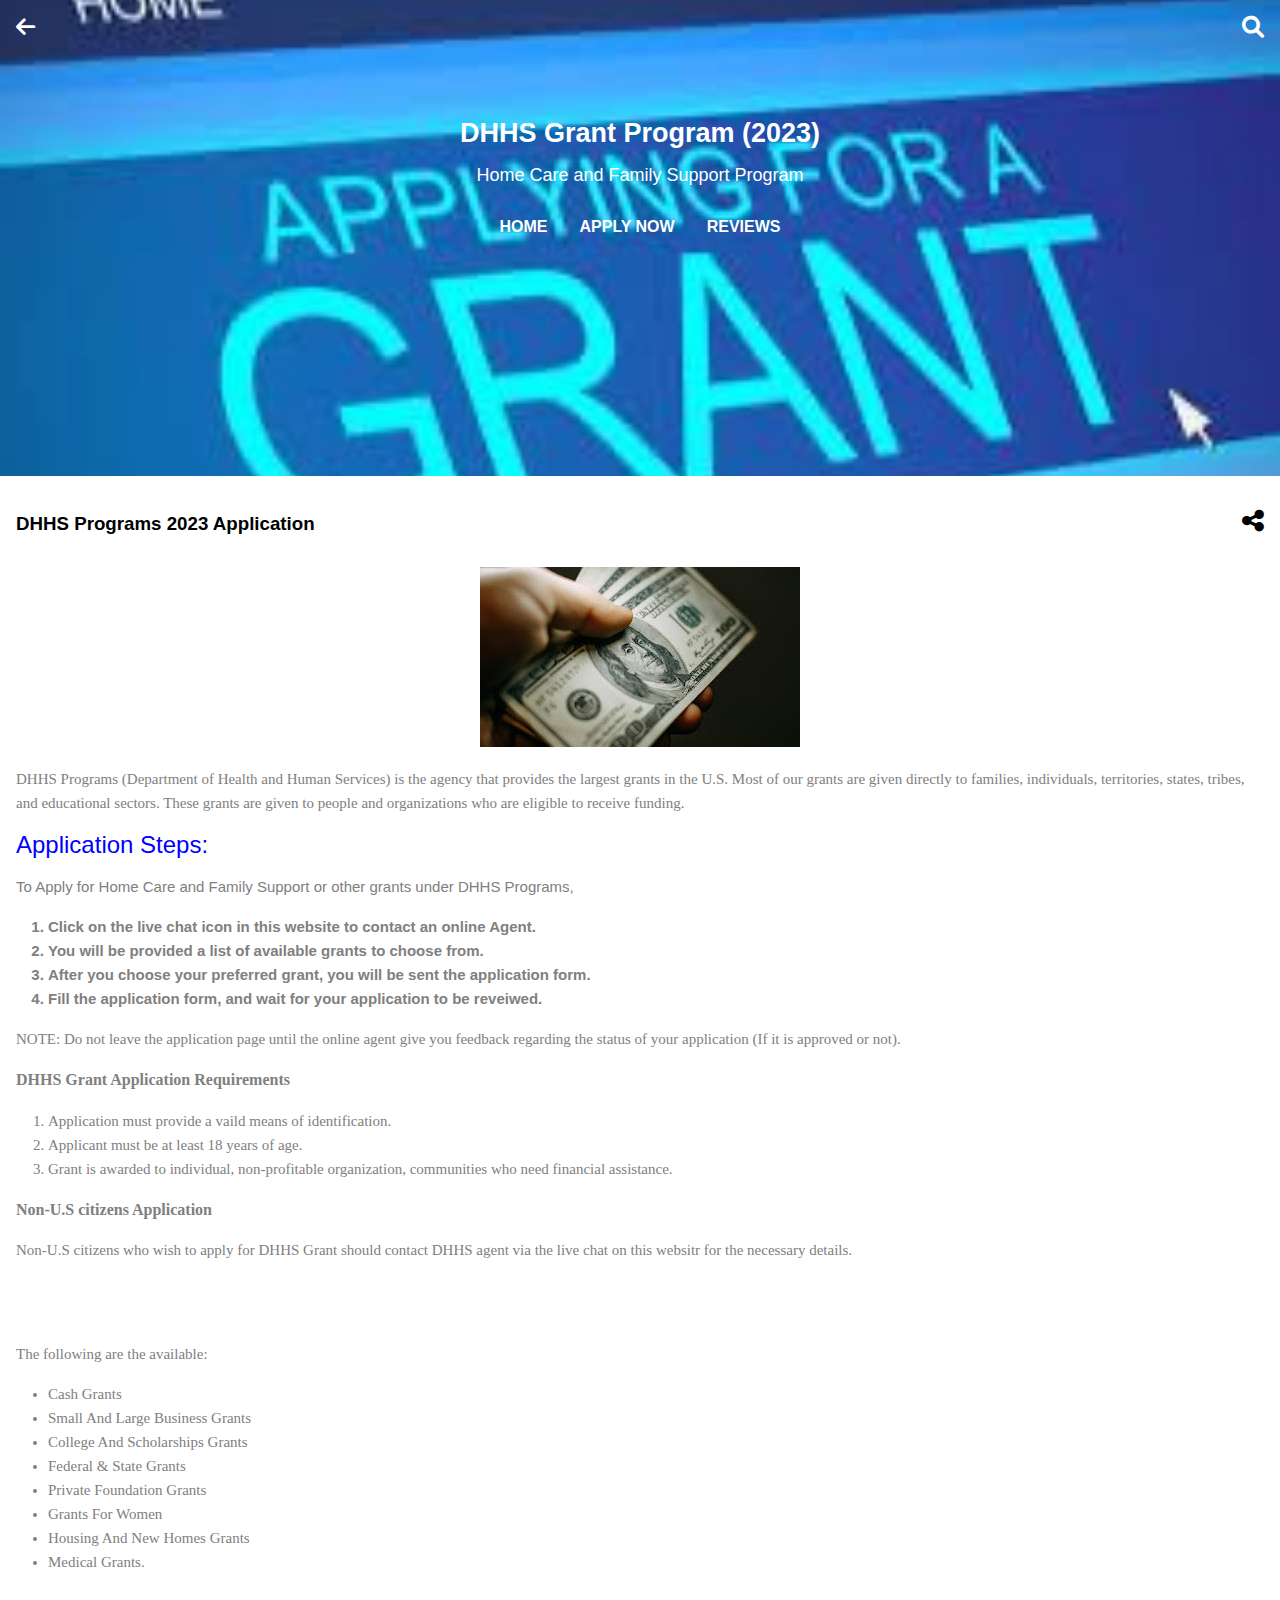
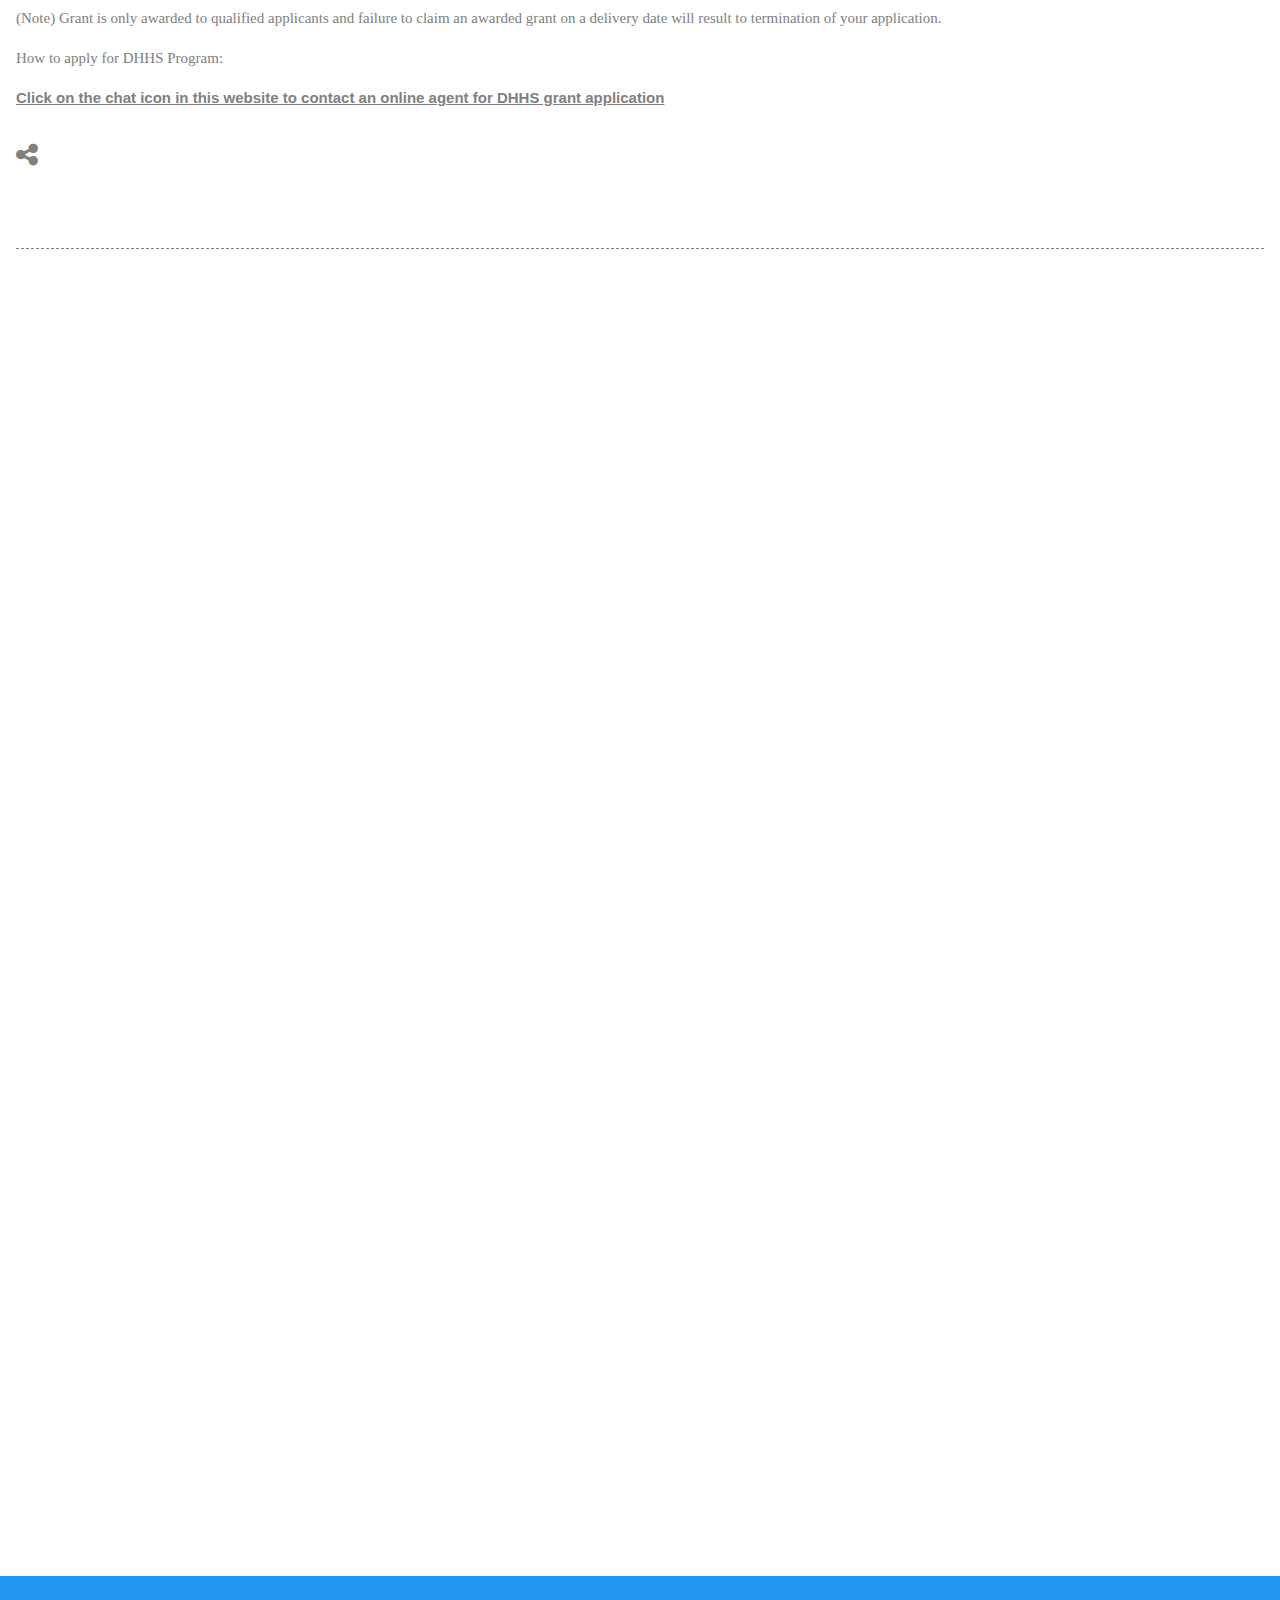
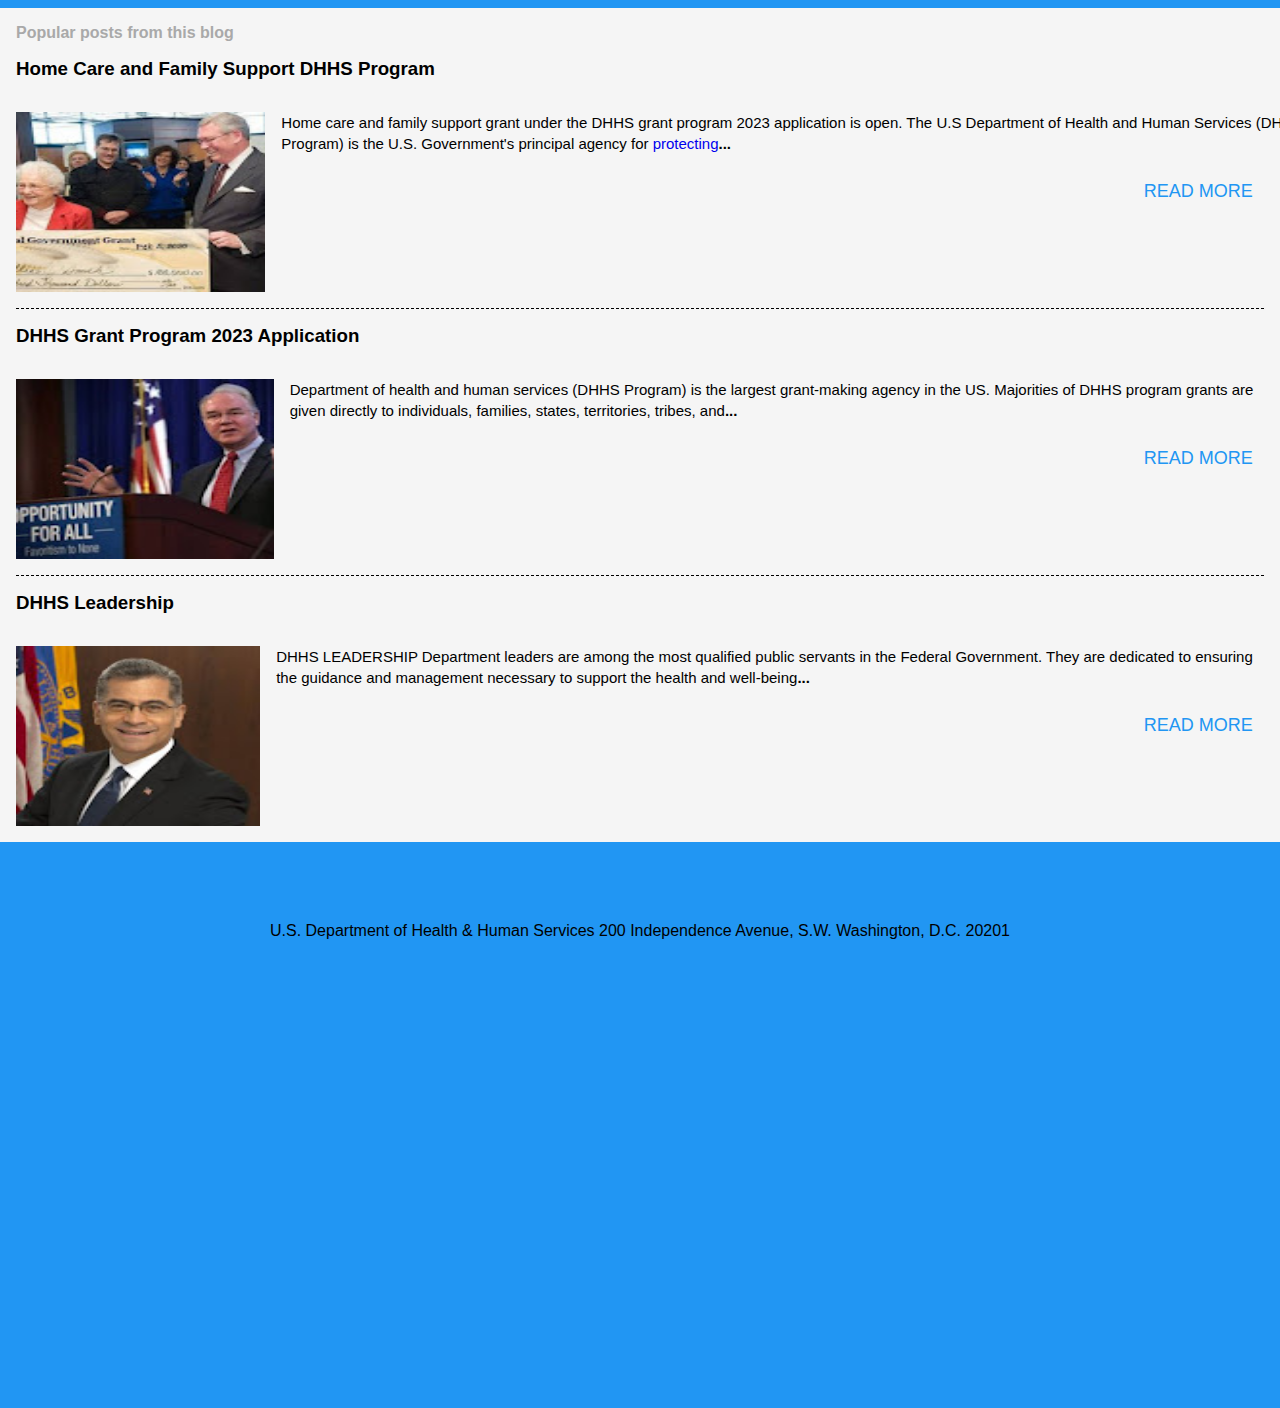
==== Apply.html @ a80ca8e0 "Second commit" ====
<!DOCTYPE html>
<html lang="en">

<head>
    <meta charset="UTF-8">
    <meta name="viewport" content="width=device-width, initial-scale=1.0">
    <link rel="stylesheet" href="Grant.css">
    <link rel="stylesheet" href="Grant2.css">
    <link rel="stylesheet" href="assets/fontawesome-free-6.0.0-beta2-web/css/all.min.css">

    <title>Document</title>
</head>

<body>
    <div class="body">
        <div class="header">
            <a href="/index.html">
                <i class="fa fa-arrow-left"></i>
            </a>
            <div class="fa fa-search"></div>
        </div>
        <div class="content">
            <h2>DHHS Grant Program (2023)</h2>
            <p>Home Care and Family Support Program</p>
        </div>
        <div class="list">
            <ul>
                <li><b><a href="index.html">HOME</a></b></li>
                <li><b><a href="">APPLY NOW</a></b></li>
                <li><b><a href="">REVIEWS</a></b></li>
            </ul>
        </div>
    </div>
    <div class="background-2">
        <div class="box-3">
            <div class="cares">
                <h3>DHHS Programs 2023 Application</h3>
                <div class="node">
                    <i class="fa fa-share-nodes"></i>
                </div>
                <div class="get">
                    <div class="get-link">
                        <i class="fa  fa-link"></i>
                        <p class="">Get link</p>
                    </div>

                    <div class="get-link">
                        <i class="fas  fa-link"></i>
                        <p>Get link</p>
                    </div>

                    <div class="get-link">
                        <i class="fa  fa-link"></i>
                        <p>Get link</p>
                    </div>

                    <div class="get-link">
                        <i class="fa  fa-link"></i>
                        <p>Get link</p>
                    </div>

                    <div class="get-link">
                        <i class="fa  fa-link"></i>
                        <p>Get link</p>
                    </div>

                </div>
            </div>
            <div class="app">
                <img src="/images/app.jpg" alt="">
            </div>
            <div class="stance">
                <p style="font-family: 'Times New Roman', Times, serif;">DHHS Programs (Department of Health and Human
                    Services) is the agency that provides the largest grants in the U.S. Most of our grants are given
                    directly to families, individuals, territories, states, tribes, and educational sectors. These
                    grants are given to people and organizations who are eligible to receive funding.</p>
            </div>
            <h2 class="step">Application Steps:</h2>
            <div class="stance">
                <p>To Apply for Home Care and Family Support or other grants under DHHS Programs,</p>
                <ol>
                    <b>
                        <li>Click on the live chat icon in this website to contact an online Agent.</li>
                        <li>You will be provided a list of available grants to choose from.</li>
                        <li>After you choose your preferred grant, you will be sent the application form.</li>
                        <li>Fill the application form, and wait for your application to be reveiwed.</li>
                    </b>
                </ol>
                <p style="font-family: times;">NOTE: Do not leave the application page until the online agent give you
                    feedback regarding the status of your application (If it is approved or not).</p>
                <p style="font-family: times; font-size: 16px; font-weight: 600;">DHHS Grant Application Requirements
                </p>
                <ol>
                    <li style="font-family: times;">Application must provide a vaild means of identification.</li>
                    <li style="font-family: times;">Applicant must be at least 18 years of age.</li>
                    <li style="font-family: times;">Grant is awarded to individual, non-profitable organization,
                        communities who need financial assistance.</li>
                </ol>
                <p style="font-family: times; font-size: 16px; font-weight: 600;">Non-U.S citizens Application</p>
                <p style="font-family: times;">Non-U.S citizens who wish to apply for DHHS Grant should contact DHHS
                    agent via the live chat on this websitr for the necessary details.</p>
                <p style="margin-top: 5rem; font-family: times;">The following are the available:</p>
                <ul>
                    <li style="font-family: times;">Cash Grants</li>
                    <li style="font-family: times;">Small And Large Business Grants</li>
                    <li style="font-family: times;">College And Scholarships Grants</li>
                    <li style="font-family: times;">Federal & State Grants</li>
                    <li style="font-family: times;">Private Foundation Grants</li>
                    <li style="font-family: times;">Grants For Women</li>
                    <li style="font-family: times;">Housing And New Homes Grants</li>
                    <li style="font-family: times;">Medical Grants.</li>
                </ul>
                <p style="font-family: times; margin-top: 2rem;">(Note) Grant is only awarded to qualified applicants
                    and failure to claim an awarded grant on a delivery date will result to termination of your
                    application.</p>
                <p style="font-family: times;">How to apply for DHHS Program:</p>
                <p><b><u>Click on the chat icon in this website to contact an online agent for DHHS grant
                            application</u></b></p>
                <div class="cares">
                    <div class="node">
                        <i class="fa fa-share-nodes"></i>
                    </div>
                    <div class="get" style="">
                        <div class="get-link">
                            <i class="fa  fa-link"></i>
                            <p class="">Get link</p>
                        </div>

                        <div class="get-link">
                            <i class="fas  fa-link"></i>
                            <p>Get link</p>
                        </div>

                        <div class="get-link">
                            <i class="fa  fa-link"></i>
                            <p>Get link</p>
                        </div>

                        <div class="get-link">
                            <i class="fa  fa-link"></i>
                            <p>Get link</p>
                        </div>

                        <div class="get-link">
                            <i class="fa  fa-link"></i>
                            <p>Get link</p>
                        </div>
                    </div>
                </div>
                <div class="dash" style="padding-top: 4rem;"></div>
            </div>
        </div>
        <div class="popular">
            <p style="color: darkgray;"><b>Popular posts from this blog</b></p>
            <h3>Home Care and Family Support DHHS Program</h3>
            <div class="Us">
                <img src="./images/grant.jpg" alt="">
                <div>
                    <p class="gram">Home care and family support grant under the DHHS grant program 2023 application is
                        open.
                        The U.S Department of Health and Human Services (DHHS Program) is the U.S. Government's
                        principal
                        agency for <a href="protect.html">protecting</a><b>...</b>
                    </p>
                    <div class="readmore">
                        <button><a href="">READ MORE</a></button>
                    </div>
                </div>
            </div>
            <div class="dash"></div>
            <h3>DHHS Grant Program 2023 Application</h3>
            <div class="Us">
				<img src="./images/dhhs program opp.jpg" alt="">
				<div>
					<p>Department of health and human services (DHHS Program) is the largest grant-making agency
					   in the US. Majorities of  DHHS program grants are given directly to individuals, families,
					   states, territories, tribes, and<b>...</b>
					</p>
					<div class="readmore">
						<button><a href="">READ MORE</a></button>
					</div>
				</div>
			</div>
            <div class="dash"></div>
            <h3>DHHS Leadership</h3>
            <div class="Us">
				<img src="./images/hhs-secretary-becerra (2).jpg" alt="">
				<div>
					<p>DHHS LEADERSHIP Department leaders are among the most qualified public servants in the Federal Government.
					   They are dedicated to ensuring the guidance and management necessary to support the health and well-being<b>...</b>
					</p>
					<div class="readmore">
						<button><a href="">READ MORE</a></button>
					</div>
				</div>
			</div>
        </div>
        <div class="footer">
			<p>U.S. Department of Health & Human Services 200 Independence Avenue, S.W. Washington, D.C. 20201 </p>
		</div>
    </div>
    <script src="app.js"></script>
</body>

</html>
---- Grant.css ----
* {
    margin: 0;
    padding: 0;
    box-sizing: border-box;
    font-family: Roboto, sans-serif;
}
body {
    height: 300vh;
    overflow-x: hidden;
}
.body {
    background-image: url(./images/0429c1e7-67a9-425d-bb6f-89c3391bb479.jfif);
    background-repeat: no-repeat;
    background-size: cover;
    background-position: center;
    /* background-blend-mode: v; */
    height: 60vh;
}
.header {
    display: flex;
    justify-content: space-between;
    padding: 1rem;
}
.header a i {
    color: #fff;
}
.fa-arrow-left, .fa-bars {
    cursor: pointer;
}
#checkbox {
    display: none;
}
.fa-bars {
    color: white;
    font-size: 22px;
}
 .fa-arrow-left {
    color: #000;
    position: absolute;
    z-index: 9999;
    font-size: 22px;
}

.fa-search {
    color: #fff;
    font-size: 22px;
}
#checkbox:checked ~ .open {
    display: none;
}
#checkbox:checked ~ .close {
    display: block;
}
#checkbox:checked ~ nav {
    transform: translateX(0);
}
.close {
    display: none;
    color: #000;
}
nav ~ body {
    /* position: fixed; */
}
nav {
    background-color: white;
    height: 100vh;
    position: fixed;
    overflow-y: scroll;
    top: 0;
    padding: 1rem;
    padding-top: 4rem;
    left: 0;
    box-shadow:  10px -10px 100px 100px rgba(17, 16, 16, 0.3);
    transition: all .3s linear;
    transform: translateX(-100%);
    width: 55%;
    z-index: 999;
}
nav li {
    list-style-type: none;
} 
nav a {
    text-decoration: none;
    color: blue;
}
nav ul {
    margin-top: 2rem;
    line-height: 1.6;
}
.img img {
    width: 100%;
    height: 45vh;
    margin-top: 2rem;
}
.img2 img {
    width: 100%;
    margin-top: 2rem;
}
.line {
    text-align: center;
    color: gainsboro;
    letter-spacing: 2px;
}
.content {
    text-align: center;
    margin-top: 4rem;
}
.content h2 {
    font-size: 27px;
    color: #FFFF;
}
.content p {
    font-size: 18px;
    color: #FFFF;
    margin-top: 1rem;
}
.list ul {
    list-style-type: none;
    display: flex;
    justify-content: center;
    gap: 2rem;
    margin-top: 2rem;
}
.list a {
    text-decoration: none;
    color: #fff;
}
.box-1 {
    background: #FFFF;
    width: 95%;
    margin: auto;
    position: absolute;
    left: 3%;
    top: 45%;
    padding: 1rem;
}
.box-1 h3 {
    width: 80%;
}
.get {
    background: white;
    box-shadow: 1px 1px 5px 3px gray;
    border-radius: 10px;
    visibility: hidden;
    opacity: 0;
    position: absolute;
    left: 52%;
    padding: 1rem;
    width: 40%;
}
.get-link:hover {
    
}
.get.open {
    visibility: visible;
    opacity: 1;
    margin-top: 2rem;
}
.box-1.open {
    
}
.get-link {
    display: flex;
    gap: 2rem;
    margin: 1rem 0 1.2rem 0;
}
.get-link p {
    font-size: 17px;
}
.fa-share-nodes {
    cursor: pointer;
    font-size: 25px;
    font-weight: 100;
    /* margin-top: -9rem; */
}
.cares {
    display: flex;
    justify-content: space-between;
    align-items: baseline;
    margin-top: -2rem;
}
.Us {
    margin-top: 2rem;
    display: flex;
    gap: 1rem;
}
.Us img {
    width: 30%;
    height: 20vh;
}
.Us p {
    line-height: 1.4;
    font-size: 15px;
}
.readmore {
    text-align: end;
    margin-top: 1rem;
}
.readmore button {
    background: transparent;
    border: none;
    padding: 0.7rem;
}
.readmore a {
    color: #2196F3;
    font-size: 18px;
    text-decoration: none;
}
.background {
    background: #2196F3;
    height: 250vh;
    padding-top: 14rem;
}
.HHS {
    background-color: #FFFF;
    width: 95%;
    margin: auto;
    margin-top: 3rem;
    padding: 1rem;
}
.HHSs {
    background-color: #FFFF;
    width: 95%;
    margin: auto;
    margin-top: 2rem;
    padding: 1rem;
}
.gram {
    width: 107%;
}
.gram a {
    text-decoration: none;
}
.footer {
    margin-top: 5rem;
    text-align: center;
}
---- Grant2.css ----
.background-2 {
    background: #2196F3;
    height: 452vh;
    padding-top: 14rem;
}
.up {
    text-align: center;
}
.up img {
    width: 60%;
    margin: auto;
    margin-top: 2rem;
    height: 30vh;
}
.box-2 {
    background: white;
    margin-top: -22rem;
    height: 200vh;
    padding: 1rem;
}
.box-3 {
    background: white;
    margin-top: -18rem;
    height: 300vh;
    padding: 1rem;
}
.stance {
    color: grey;
}
.stance p {
    line-height: 1.6;
    font-size: 15px;
    margin-top: 1rem;
}
.stance p, h2, h3 {
    margin: 1rem 0rem 1rem;
}
.stance ul, ol {
    margin-left: 2rem;
    font-size: 15px;
    line-height: 1.6;
    /* margin-top: 1rem; */
}
.get {
    left: 5%;
    /* height: 30vh; */
}
.link a {
    text-decoration: none;
    color: blue;
}
.node {
    margin-top: 3rem;
}
.dash {
    border-bottom: 1px dashed;
    width: 100%;
    margin-top: 1rem;
}
.popular {
    padding: 1rem;
    background: whitesmoke;
    margin-top: 2rem;
}
.app {
    text-align: center;
    margin-top: 1rem;
}
.step {
    color: blue;
    font-weight: 200;
}
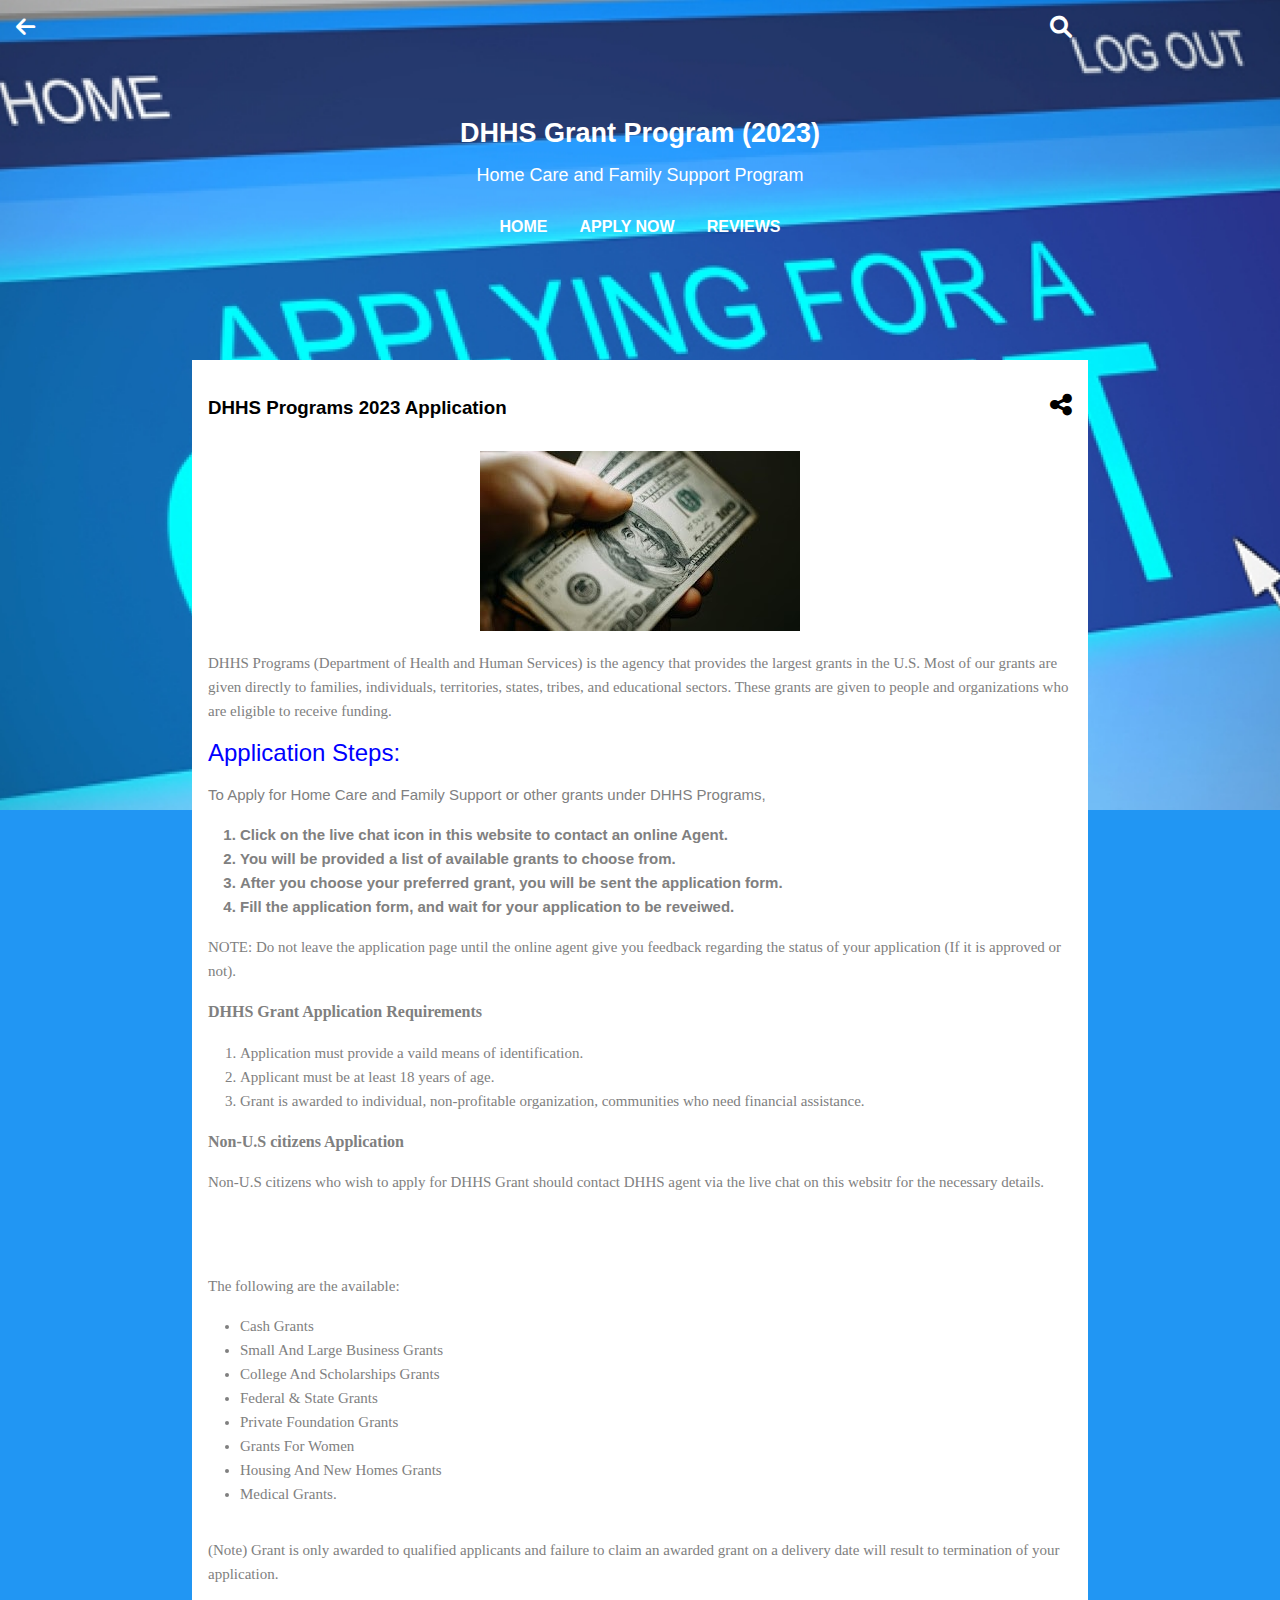
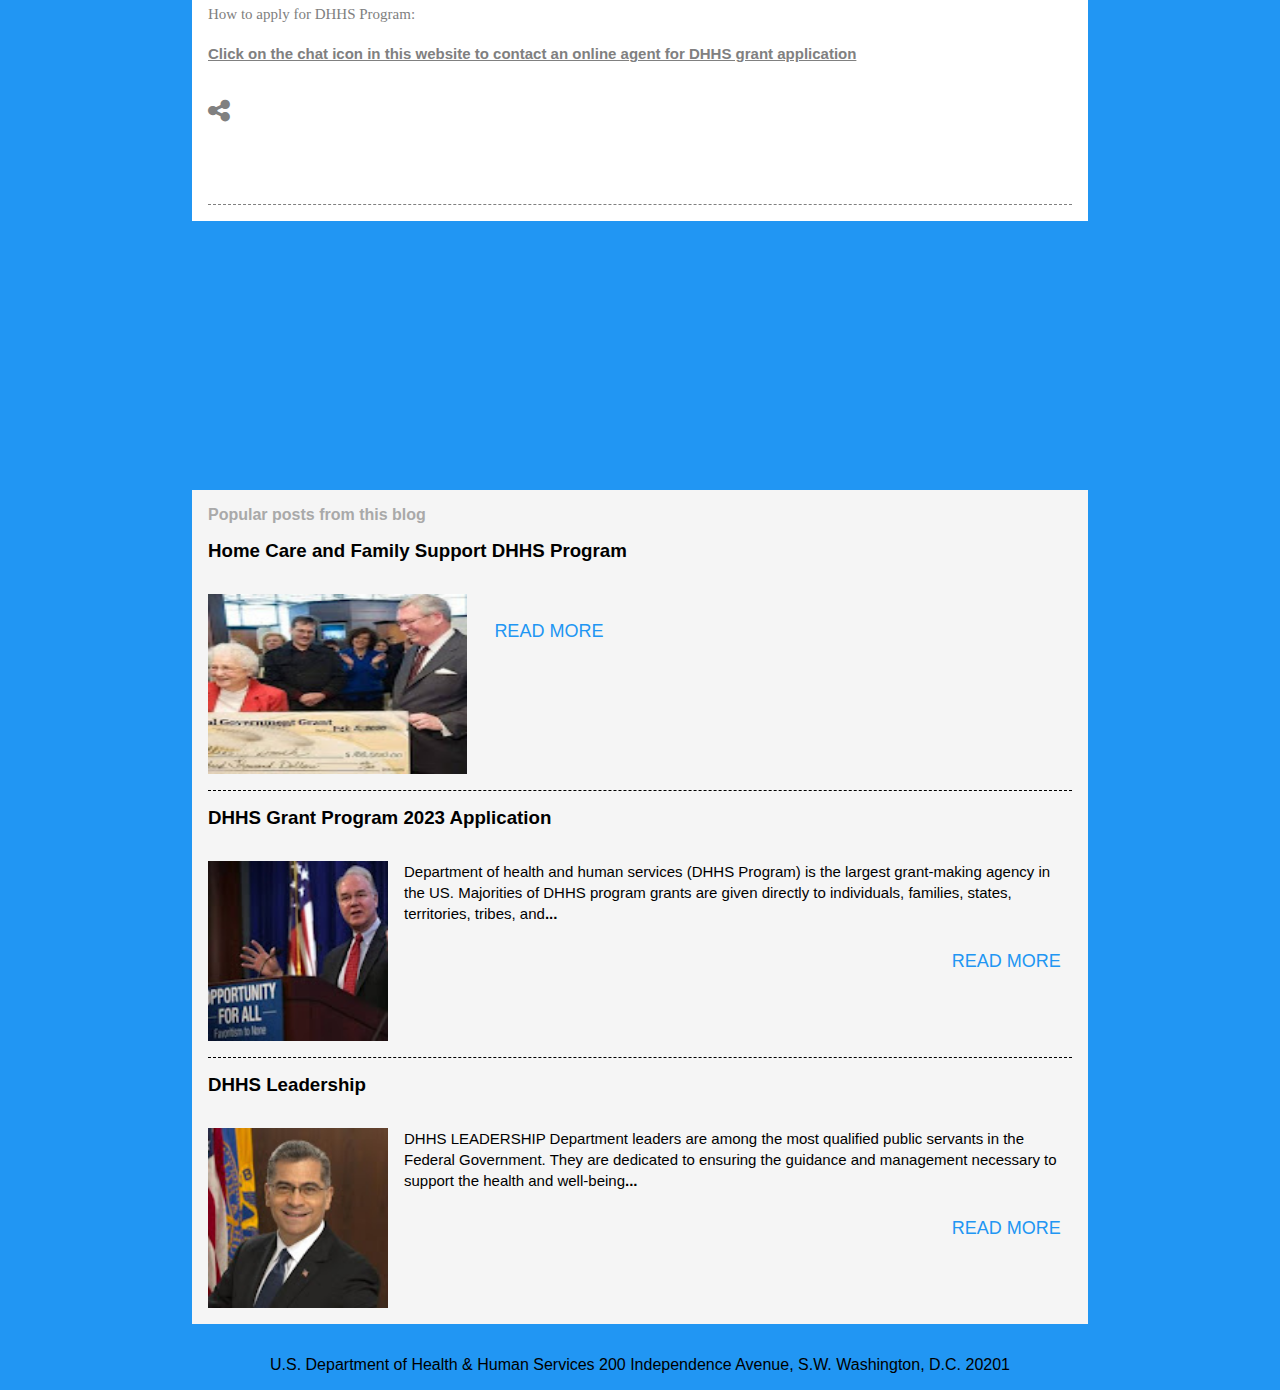
==== commit 300afc64: "Some text changed" ====
--- a/Apply.html
+++ b/Apply.html
@@ -6,6 +6,8 @@
     <meta name="viewport" content="width=device-width, initial-scale=1.0">
     <link rel="stylesheet" href="Grant.css">
     <link rel="stylesheet" href="Grant2.css">
+    <link rel="stylesheet" href="min.css">
+    <link rel="stylesheet" href="Apply.css">
     <link rel="stylesheet" href="assets/fontawesome-free-6.0.0-beta2-web/css/all.min.css">
 
     <title>Document</title>
--- a/Grant.css
+++ b/Grant.css
@@ -5,11 +5,10 @@
     font-family: Roboto, sans-serif;
 }
 body {
-    height: 300vh;
     overflow-x: hidden;
 }
 .body {
-    background-image: url(./images/0429c1e7-67a9-425d-bb6f-89c3391bb479.jfif);
+    background-image: url(./images/grant-logo.jpg);
     background-repeat: no-repeat;
     background-size: cover;
     background-position: center;
@@ -130,7 +129,7 @@
     width: 95%;
     margin: auto;
     position: absolute;
-    left: 3%;
+    left: 2%;
     top: 45%;
     padding: 1rem;
 }
@@ -146,7 +145,7 @@
     position: absolute;
     left: 52%;
     padding: 1rem;
-    width: 40%;
+    width: 45%;
 }
 .get-link:hover {
     
@@ -201,6 +200,10 @@
     border: none;
     padding: 0.7rem;
 }
+.readmore button:hover {
+    background-color: aquamarine;
+    transition: all .3s linear;
+}
 .readmore a {
     color: #2196F3;
     font-size: 18px;
@@ -208,7 +211,7 @@
 }
 .background {
     background: #2196F3;
-    height: 250vh;
+    padding-bottom: 1rem;
     padding-top: 14rem;
 }
 .HHS {
@@ -231,7 +234,10 @@
 .gram a {
     text-decoration: none;
 }
+.gram-2, .d-same-2, .health-2, .Leader-2 {
+    display: none;
+}
 .footer {
-    margin-top: 5rem;
+    margin-top: 2rem;
     text-align: center;
 }--- a/Grant2.css
+++ b/Grant2.css
@@ -1,7 +1,6 @@
 .background-2 {
     background: #2196F3;
-    height: 452vh;
-    padding-top: 14rem;
+    padding-bottom: 1rem;
 }
 .up {
     text-align: center;
@@ -13,15 +12,14 @@
     height: 30vh;
 }
 .box-2 {
-    background: white;
+    background: red;
     margin-top: -22rem;
-    height: 200vh;
+    /* height: 200vh; */
     padding: 1rem;
 }
 .box-3 {
     background: white;
     margin-top: -18rem;
-    height: 300vh;
     padding: 1rem;
 }
 .stance {
--- a/min.css
+++ b/min.css
@@ -0,0 +1,62 @@
+@media (min-width: 1022px) {
+    .body {
+        background-image: url(./images/grant-logo.jpg);
+        background-repeat: no-repeat;
+        background-size: cover;
+        background-position: center;
+        /* background-blend-mode: v; */
+        height: 70vh;
+    }
+    .header {
+        width: 85%;
+    }
+    .Burger {
+        margin-left: 11rem;
+    }
+    nav {
+        width: 20%;
+    }
+    .gram, .d-same, .health, .Leader {
+        display: none;
+    }
+    .gram-2, .d-same-2, .health-2, .Leader-2 {
+        display: block;
+    }
+    .box-1 {
+        background: #fff;
+        width: 70%;
+        margin: auto;
+        position: absolute;
+        left: 15%;
+        top: 45%;
+        padding: 1rem;
+    }
+    .HHS {
+        width: 70%;
+        margin-top: 0rem;
+    }
+    .HHSs {
+        width: 70%;
+    }
+    .box-3 {
+    background: white;
+    width: 70%;
+    margin: auto;
+    margin-top: 0rem;
+    position: absolute;
+    left: 15%;
+    top: 40%;
+    }
+    .background-2 {
+        background: #2196F3;
+        padding-bottom: 1rem;
+        padding-top: 14rem;
+    }
+    .popular {
+        padding: 1rem;
+        width: 70%;
+        margin: auto;
+        background: whitesmoke;
+        margin-top: 66rem;
+    }
+}--- a/Apply.css
+++ b/Apply.css
@@ -0,0 +1,8 @@
+.body {
+    background-image: url(./images/grant-logo.jpg);
+    background-repeat: no-repeat;
+    background-size: cover;
+    background-position: center;
+    /* background-blend-mode: v; */
+    height: 90vh;
+}